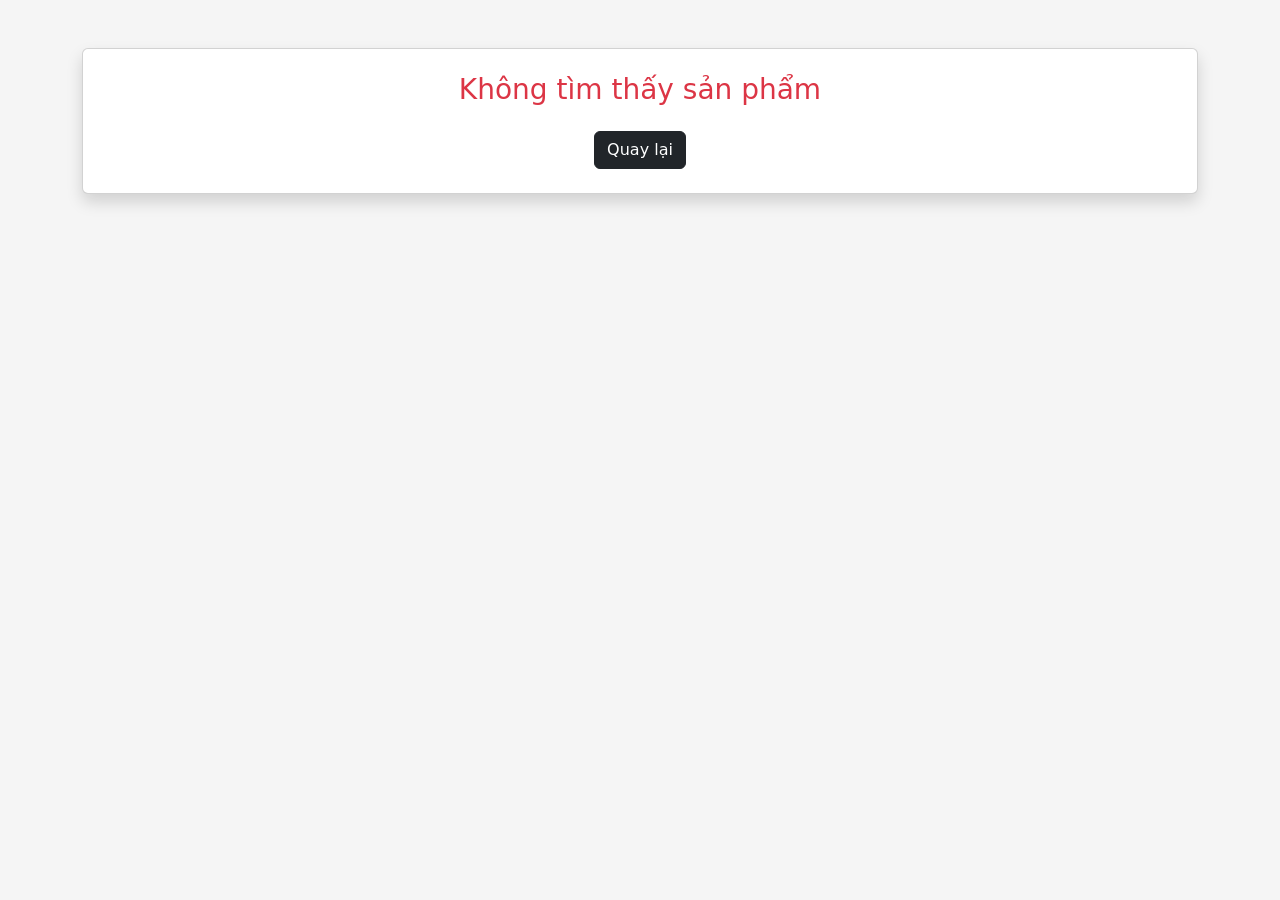
==== html/chitiet.html @ 379a5710 "r'" ====
<!DOCTYPE html>
<html lang="vi">

<head>
    <meta charset="UTF-8">
    <title>Chi tiết sản phẩm - CASEDLE STORE</title>

    <link href="https://cdn.jsdelivr.net/npm/bootstrap@5.3.8/dist/css/bootstrap.min.css" rel="stylesheet">

    <script src="../js/data.js"></script>

    <style>
        body {
            background: #f5f5f5;
        }
    </style>
</head>

<body>

<div class="container py-5">

    <div id="product-detail" class="card shadow p-4">

        <h4 class="text-center text-muted">Đang tải sản phẩm...</h4>

    </div>

</div>

<script>
const params = new URLSearchParams(window.location.search);
const id = params.get("id");

const product = products.find(p => p.id === id);

const box = document.getElementById("product-detail");

if (product) {
    box.innerHTML = `
        <div class="row align-items-center">

            <div class="col-md-6 text-center">
                <img src="${product.img}" class="img-fluid rounded" style="max-height:400px;">
            </div>

            <div class="col-md-6">

                <h2 class="fw-bold">${product.name}</h2>

                <h4 class="text-danger">${product.price}</h4>

                <p class="text-muted">${product.desc}</p>

                <hr>

                <p>${product.detail}</p>

                <a href="javascript:history.back()" class="btn btn-secondary mt-3">
                    ← Quay lại
                </a>

            </div>

        </div>
    `;
} else {
    box.innerHTML = `
        <div class="text-center text-danger">
            <h3>Không tìm thấy sản phẩm</h3>
            <a href="javascript:history.back()" class="btn btn-dark mt-3">Quay lại</a>
        </div>
    `;
}
</script>

</body>
</html>
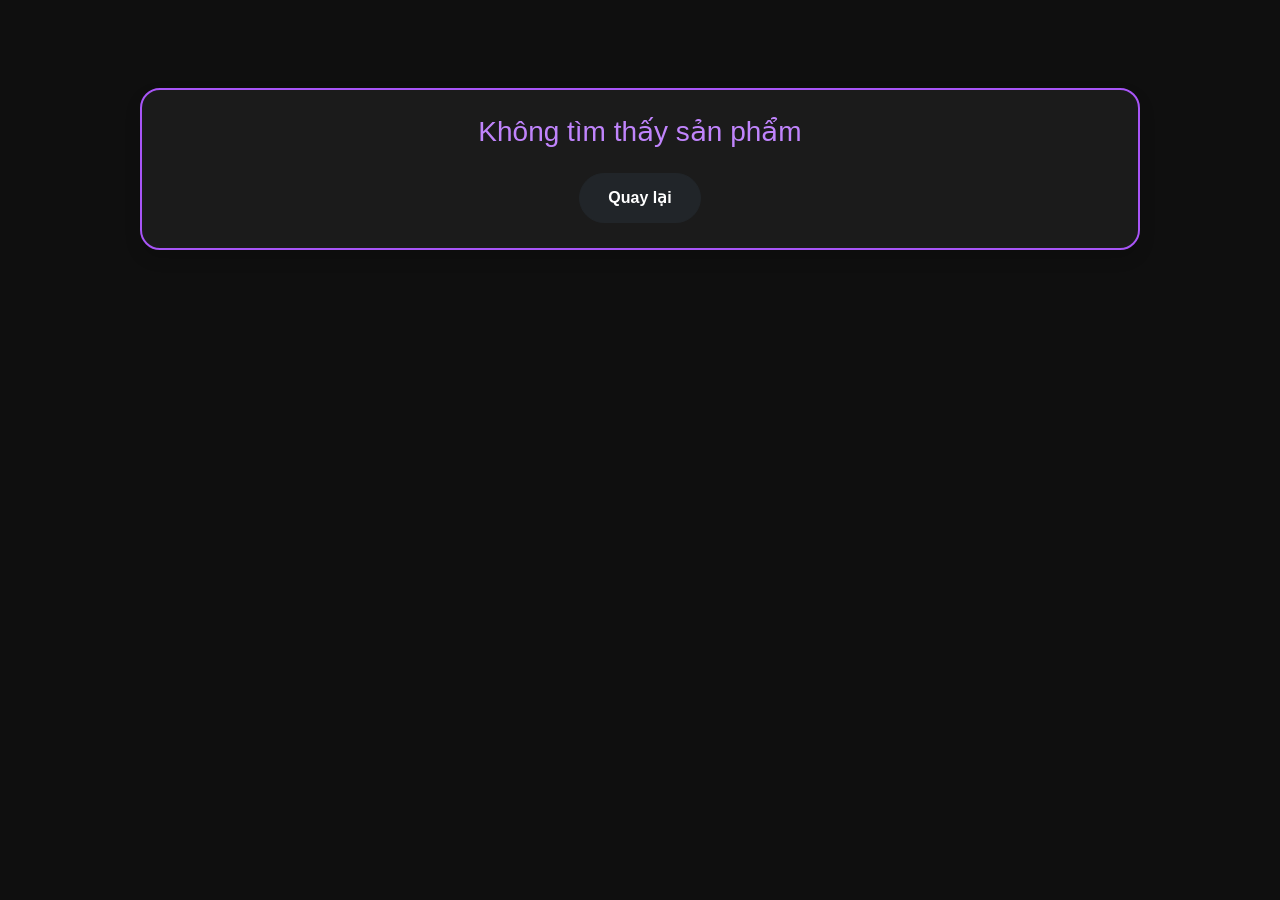
==== commit 8f08f192: "u" ====
--- a/html/chitiet.html
+++ b/html/chitiet.html
@@ -7,13 +7,11 @@
 
     <link href="https://cdn.jsdelivr.net/npm/bootstrap@5.3.8/dist/css/bootstrap.min.css" rel="stylesheet">
 
+   <link rel="stylesheet" href="../css/style6.css">
+
+    <!-- Data -->
     <script src="../js/data.js"></script>
-
-    <style>
-        body {
-            background: #f5f5f5;
-        }
-    </style>
+   
 </head>
 
 <body>
@@ -25,6 +23,14 @@
         <h4 class="text-center text-muted">Đang tải sản phẩm...</h4>
 
     </div>
+
+</div>
+<!-- Sản phẩm liên quan -->
+<div class="mt-5">
+
+   
+
+    <div id="related-products" class="row g-4"></div>
 
 </div>
 
@@ -72,6 +78,8 @@
         </div>
     `;
 }
+
+
 </script>
 
 </body>
--- a/css/style6.css
+++ b/css/style6.css
@@ -0,0 +1,165 @@
+/* =======================
+   RESET
+======================= */
+*{
+    margin:0;
+    padding:0;
+    box-sizing:border-box;
+}
+
+body{
+    background:#0f0f0f;
+    font-family:'Segoe UI',sans-serif;
+    color:#fff;
+}
+
+/* =======================
+   KHUNG CHI TIẾT
+======================= */
+/* Khung chi tiết */
+.card{
+    max-width:1000px;      /* thu nhỏ khung */
+    margin:40px auto;      /* căn giữa */
+    padding:25px !important;
+    background:#1b1b1b;
+    border:2px solid #a855f7;
+    border-radius:20px;
+    box-shadow:0 0 25px rgba(168,85,247,.25);
+}
+
+.card:hover{
+    transform:translateY(-5px);
+    box-shadow:0 0 40px rgba(168,85,247,.45);
+}
+
+/* =======================
+   ẢNH
+======================= */
+.card img{
+    width:100%;
+    max-height:450px;
+    object-fit:cover;
+    border-radius:15px;
+    border:3px solid #9333ea;
+    box-shadow:0 0 20px rgba(168,85,247,.35);
+}
+
+/* =======================
+   TÊN SẢN PHẨM
+======================= */
+.card h2{
+    color:#ffffff;
+    font-size:36px;
+    font-weight:bold;
+    margin-bottom:15px;
+}
+
+/* =======================
+   GIÁ
+======================= */
+.text-danger{
+    color:#c084fc !important;
+    font-size:32px;
+    font-weight:bold;
+}
+
+/* =======================
+   MÔ TẢ NGẮN
+======================= */
+.text-muted{
+    color:#d4d4d4 !important;
+    font-size:18px;
+}
+
+/* =======================
+   ĐƯỜNG KẺ
+======================= */
+hr{
+    border:1px solid rgba(168,85,247,.5);
+    margin:25px 0;
+}
+
+/* =======================
+   CHI TIẾT
+======================= */
+.card p{
+    color:#f1f1f1;
+    line-height:1.9;
+    text-align:justify;
+    font-size:17px;
+}
+
+/* =======================
+   NÚT
+======================= */
+.btn{
+    border-radius:30px;
+    padding:12px 28px;
+    font-weight:bold;
+    transition:.35s;
+}
+
+.btn-secondary{
+    background:#9333ea;
+    border:none;
+    color:#fff;
+}
+
+.btn-secondary:hover{
+    background:#7e22ce;
+    transform:translateY(-3px);
+    box-shadow:0 0 20px rgba(168,85,247,.6);
+}
+
+/* =======================
+   KHUNG BÊN PHẢI
+======================= */
+.col-md-6:last-child{
+    background:#242424;
+    border-radius:15px;
+    padding:30px;
+    box-shadow:inset 0 0 20px rgba(168,85,247,.12);
+}
+
+/* =======================
+   RESPONSIVE
+======================= */
+@media(max-width:768px){
+
+    .card h2{
+        font-size:28px;
+    }
+
+    .text-danger{
+        font-size:26px;
+    }
+
+    .card img{
+        max-height:300px;
+    }
+
+    .col-md-6:last-child{
+        margin-top:25px;
+    }
+}
+/* KHUNG ẢNH */
+.col-md-6:first-child{
+    display:flex;
+    justify-content:center;
+    align-items:center;
+}
+
+/* ẢNH SẢN PHẨM */
+.card img{
+    width:320px;
+    height:320px;
+    object-fit:cover;
+    border-radius:15px;
+    border:3px solid #9333ea;
+    box-shadow:0 0 20px rgba(168,85,247,.35);
+    transition:.4s;
+}
+
+.card img:hover{
+    transform:scale(1.03);
+}
